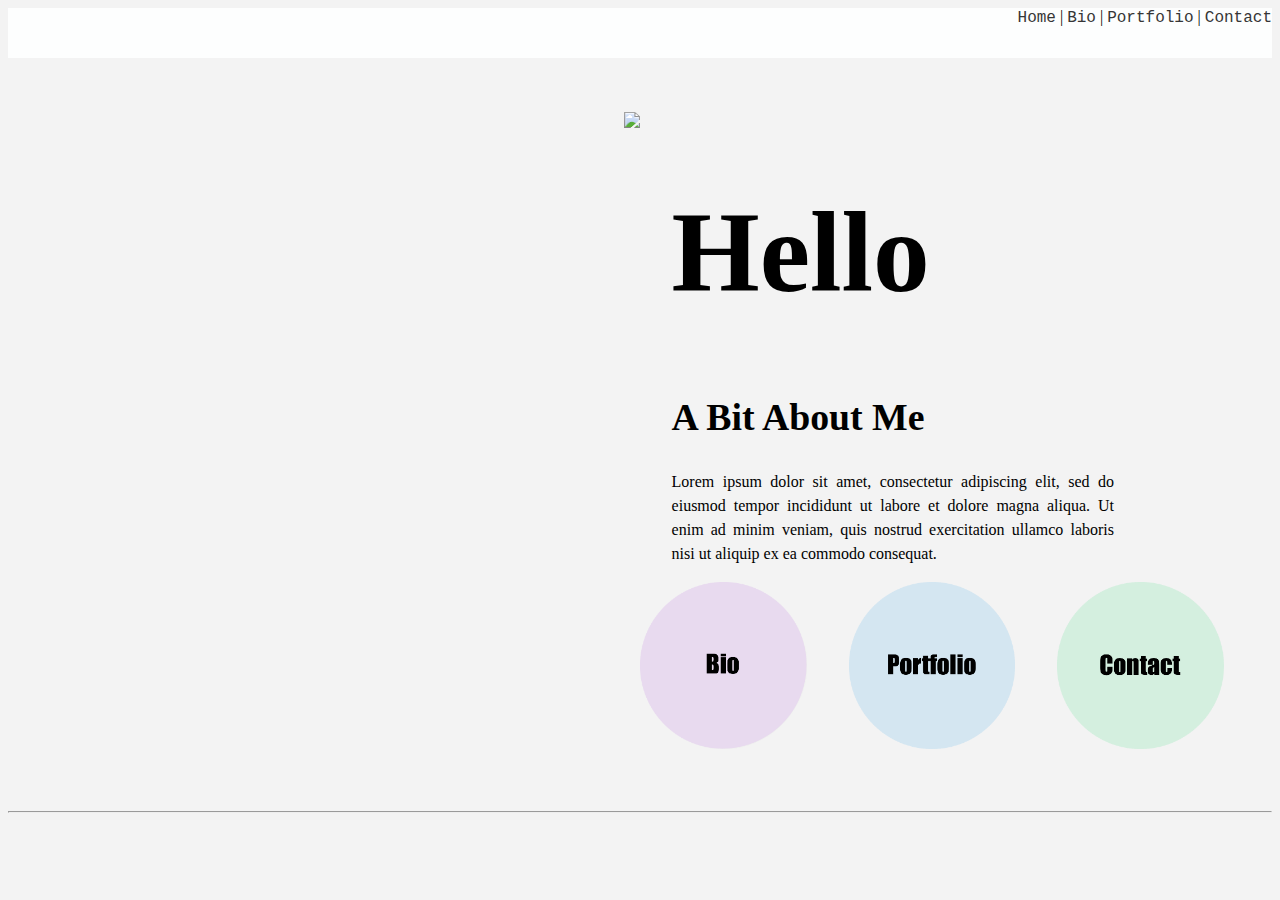
==== index.html @ cd1f3119 "v1 60pct complete" ====
<!DOCTYPE html>
<html lang="en">
<head>
    <meta charset="UTF-8">
    <meta name="viewport" content="width=device-width, initial-scale=1.0">
    <title>Zi's Personal Website</title>
    <link href="style.css" rel="stylesheet" type="text/css">
</head>
<header>
    <nav>
            <a href="index.html">Home</a> | 
            <a href="about.html">Bio</a> | 
            <a href="portfolio.html">Portfolio</a> |
            <a href="contact.html">Contact</a>
    </nav>
</header>
<body>
    <br><br><br>
    <div class="row">
        <div class="column">
            <img align="right" src="img/homepage_headshot.png">  
        </div>
        <div class="column">
            <h1 style="margin-left:5%; font-size: 3cm;">Hello</h1>
            <h2 style="margin-left:5%; font-size: 1cm;"> A Bit About Me</h2>
            <p style="margin-left:5%; margin-right: 25%;">Lorem ipsum dolor sit amet, consectetur adipiscing elit, sed do eiusmod tempor incididunt ut labore et dolore magna aliqua. Ut enim ad minim veniam, quis nostrud exercitation ullamco laboris nisi ut aliquip ex ea commodo consequat.</p>
            <div class=""row>
                <div class = "column2">
                    <a id="menu" href="about.html"><img class="image_on" src="img/bioH.png" /><img class="image_off" src="img/bio.png"/></a>
                </div>
                <div class = "column2">
                    <a id="menu" href="portfolio.html"><img class="image_on" src="img/portfolioH.png" /><img class="image_off" src="img/portfolio.png"/></a>
                </div>
                <div class = "column2">
                    <a id="menu" href="contact.html"><img class="image_on" src="img/contactH.png" /><img class="image_off" src="img/contact.png"/></a>
                </div>
            </div>
        </div>
    </div>
    <br><br><br>
    <hr>
</body>
</html>
---- style.css ----
header {
    background-color: #FDFEFE;
    height: 50px;
    text-align:right;
}
nav a{
    font-family: 'Courier New', Courier, monospace;
    color: #363636ff;
    text-decoration: none;
}
.image_off, #menu:hover .image_on{
    display:none
 }
 .image_on, #menu:hover .image_off{
    display:block
 }
 
body {background-color: #f3f3f3ff;}
.row:after {
    content: "";
    display: table;
    clear: both;
    }
.column {
    float: left;
    width: 50%;
}
.column2 {
    float: left;
    width: 33%;
}
img {
    max-width: 80%;
    max-height: 80%;
    display:block
}
p {
    line-height: 150%;
    text-align: justify;
}
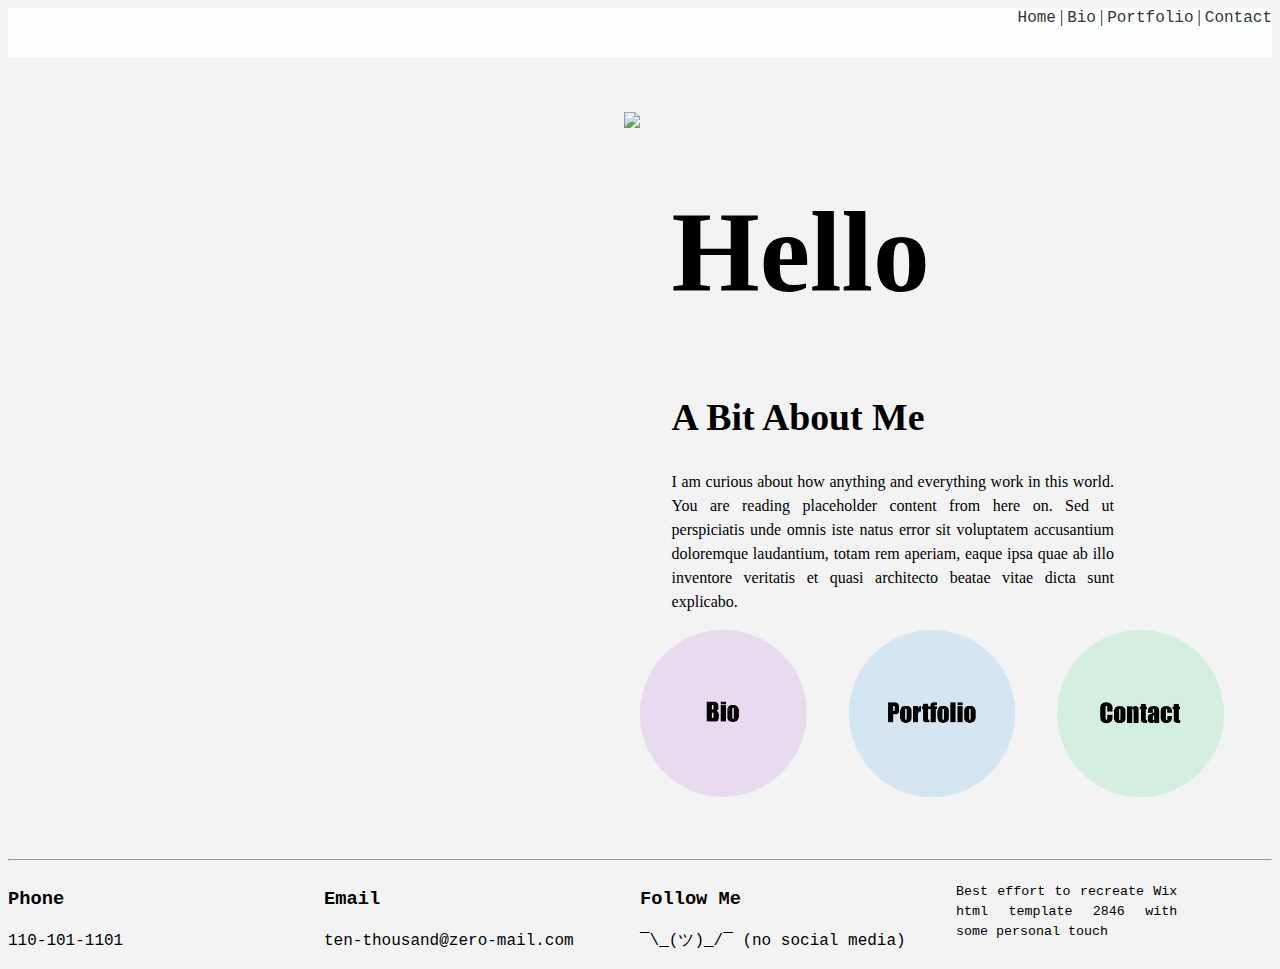
==== commit c5045022: "Merge pull request v-near-final from fang10000/sketch" ====
--- a/index.html
+++ b/index.html
@@ -23,7 +23,7 @@
         <div class="column">
             <h1 style="margin-left:5%; font-size: 3cm;">Hello</h1>
             <h2 style="margin-left:5%; font-size: 1cm;"> A Bit About Me</h2>
-            <p style="margin-left:5%; margin-right: 25%;">Lorem ipsum dolor sit amet, consectetur adipiscing elit, sed do eiusmod tempor incididunt ut labore et dolore magna aliqua. Ut enim ad minim veniam, quis nostrud exercitation ullamco laboris nisi ut aliquip ex ea commodo consequat.</p>
+            <p style="margin-left:5%; margin-right: 25%;">I am curious about how anything and everything work in this world. You are reading placeholder content from here on. Sed ut perspiciatis unde omnis iste natus error sit voluptatem accusantium doloremque laudantium, totam rem aperiam, eaque ipsa quae ab illo inventore veritatis et quasi architecto beatae vitae dicta sunt explicabo. </p>
             <div class=""row>
                 <div class = "column2">
                     <a id="menu" href="about.html"><img class="image_on" src="img/bioH.png" /><img class="image_off" src="img/bio.png"/></a>
@@ -38,6 +38,23 @@
         </div>
     </div>
     <br><br><br>
-    <hr>
 </body>
+<hr>
+<footer> 
+    <div class="column3">
+        <h3 style="font-weight: bold;">Phone</h3>
+        <p>110-101-1101</p>
+    </div>
+    <div class="column3">
+        <h3 style="font-weight: bold;">Email</h3>
+        <p>ten-thousand@zero-mail.com</p>
+    </div>
+    <div class="column3">
+        <h3 style="font-weight: bold;">Follow Me</h3>
+        <p>¯\_(ツ)_/¯ (no social media)</p>
+    </div>
+    <div class="column3">
+        <p style="font-size: smaller; margin-right: 30%;">Best effort to recreate Wix html template 2846 with some personal touch</p>
+    </div>
+</footer>
 </html>--- a/style.css
+++ b/style.css
@@ -1,40 +1,76 @@
 header {
     background-color: #FDFEFE;
     height: 50px;
-    text-align:right;
+    text-align: right;
 }
-nav a{
+
+nav a {
     font-family: 'Courier New', Courier, monospace;
     color: #363636ff;
     text-decoration: none;
 }
-.image_off, #menu:hover .image_on{
-    display:none
- }
- .image_on, #menu:hover .image_off{
-    display:block
- }
- 
-body {background-color: #f3f3f3ff;}
+
+.image_off,
+#menu:hover .image_on {
+    display: none
+}
+
+.image_on,
+#menu:hover .image_off {
+    display: block
+}
+
+h1 {
+    margin-left: 5%;
+}
+
+body {
+    background-color: #f3f3f3ff;
+}
+
 .row:after {
     content: "";
     display: table;
     clear: both;
-    }
+}
+
 .column {
     float: left;
     width: 50%;
 }
+
 .column2 {
     float: left;
     width: 33%;
 }
+
+.column3 {
+    float: left;
+    width: 25%;
+}
+
 img {
     max-width: 80%;
     max-height: 80%;
-    display:block
+    display: block
 }
+
 p {
     line-height: 150%;
     text-align: justify;
-}+}
+body {
+    animation: fadeInAnimation ease 1s;
+    animation-iteration-count: 1;
+    animation-fill-mode: forwards;
+}
+@keyframes fadeInAnimation {
+    0% {
+        opacity: 0;
+    }
+
+    100% {
+        opacity: 1;
+    }
+}
+footer {font-family: 'Courier New', Courier, monospace;}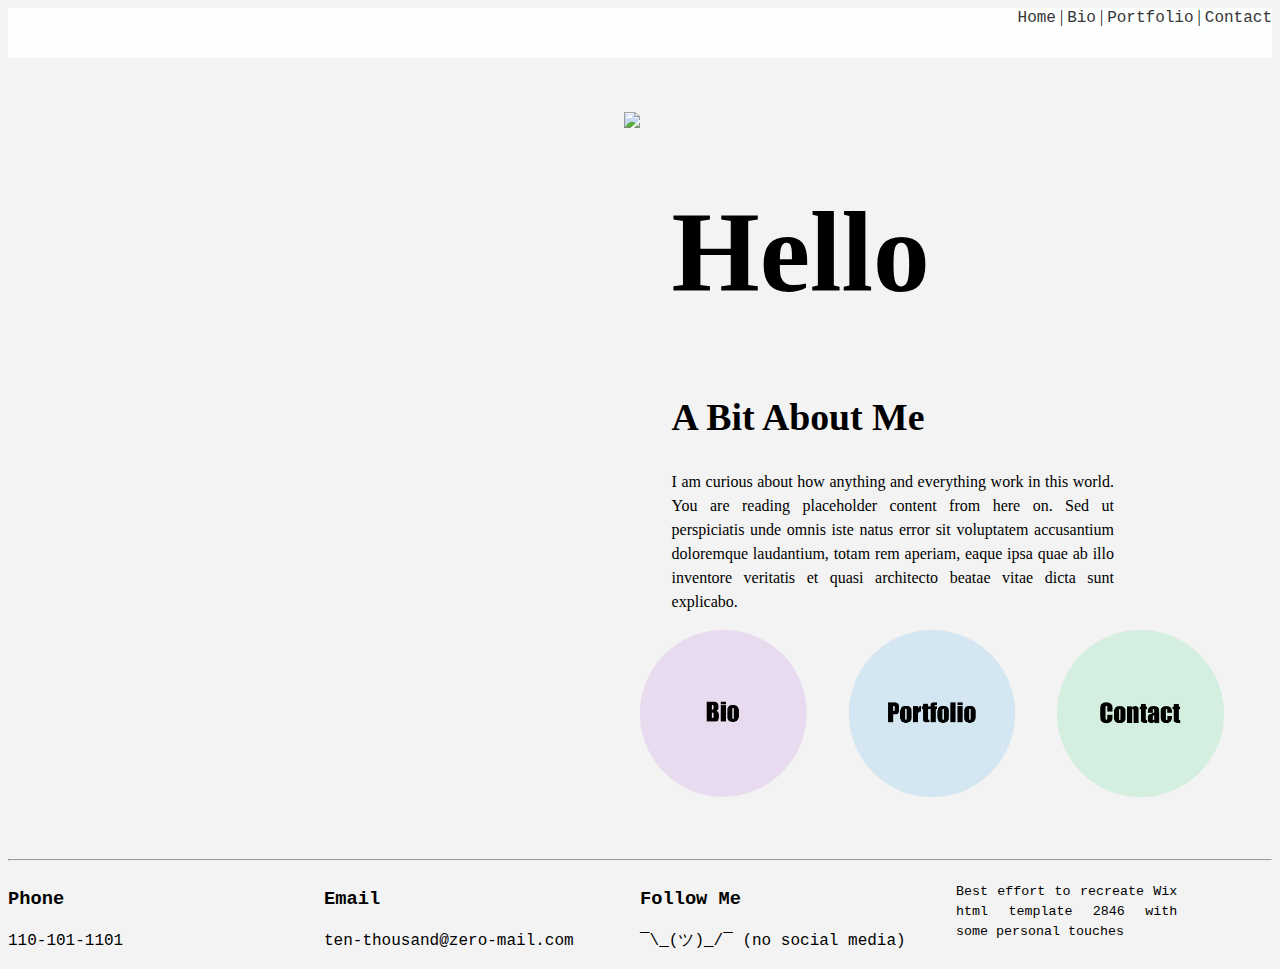
==== commit 9bbd5f84: "ready for submission with two future improvements listed in readme.md" ====
--- a/index.html
+++ b/index.html
@@ -54,7 +54,7 @@
         <p>¯\_(ツ)_/¯ (no social media)</p>
     </div>
     <div class="column3">
-        <p style="font-size: smaller; margin-right: 30%;">Best effort to recreate Wix html template 2846 with some personal touch</p>
+        <p style="font-size: smaller; margin-right: 30%;">Best effort to recreate Wix html template 2846 with some personal touches</p>
     </div>
 </footer>
 </html>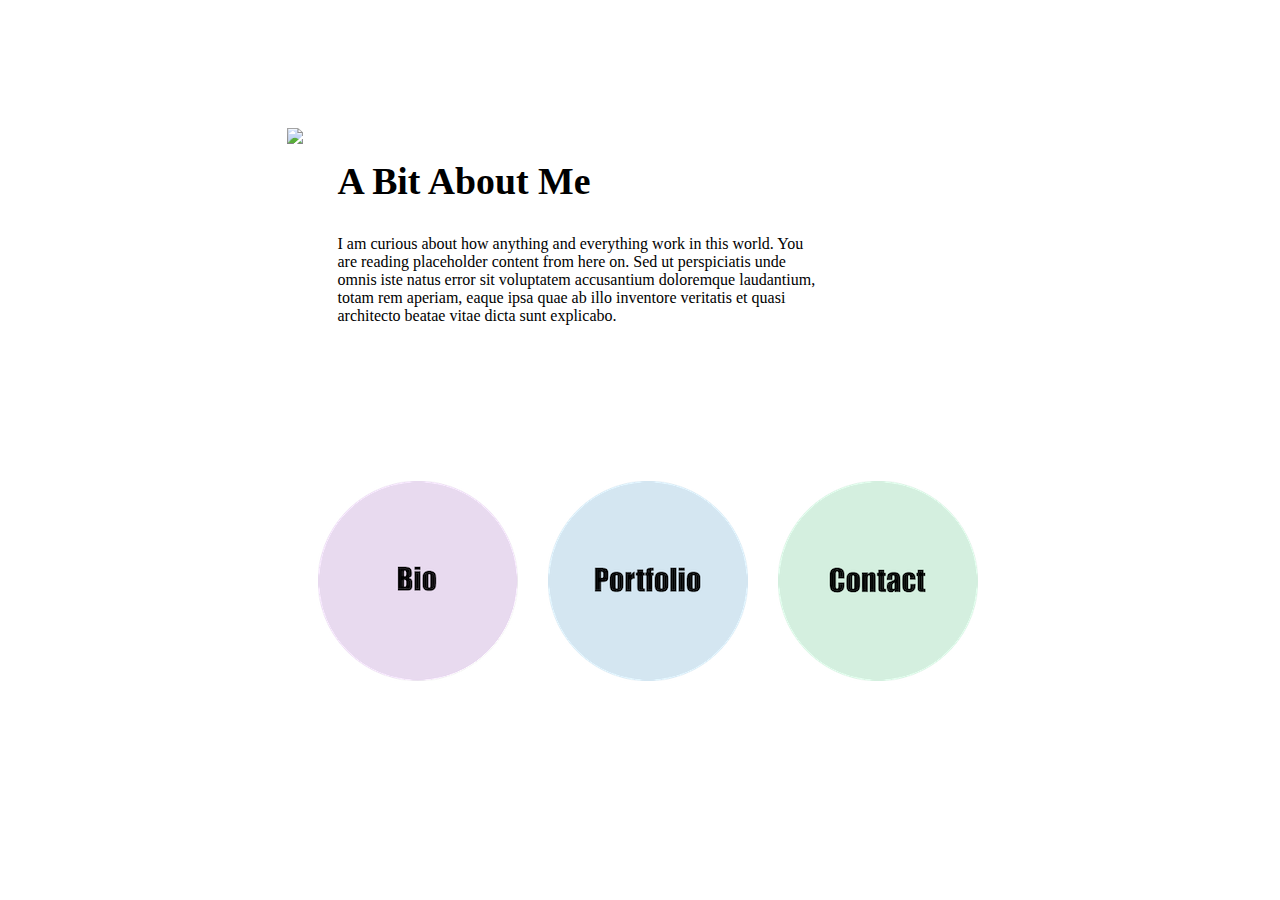
==== commit 33e951fe: "working homepage for computer and mobile and still need touch-up" ====
--- a/index.html
+++ b/index.html
@@ -3,58 +3,46 @@
 <head>
     <meta charset="UTF-8">
     <meta name="viewport" content="width=device-width, initial-scale=1.0">
-    <title>Zi's Personal Website</title>
+    <title>Document</title>
     <link href="style.css" rel="stylesheet" type="text/css">
 </head>
-<header>
+<!-- <header style="margin-top: 2%; margin-bottom: 2%;">
     <nav>
             <a href="index.html">Home</a> | 
             <a href="about.html">Bio</a> | 
             <a href="portfolio.html">Portfolio</a> |
             <a href="contact.html">Contact</a>
     </nav>
-</header>
-<body>
-    <br><br><br>
-    <div class="row">
-        <div class="column">
-            <img align="right" src="img/homepage_headshot.png">  
-        </div>
-        <div class="column">
-            <h1 style="margin-left:5%; font-size: 3cm;">Hello</h1>
-            <h2 style="margin-left:5%; font-size: 1cm;"> A Bit About Me</h2>
-            <p style="margin-left:5%; margin-right: 25%;">I am curious about how anything and everything work in this world. You are reading placeholder content from here on. Sed ut perspiciatis unde omnis iste natus error sit voluptatem accusantium doloremque laudantium, totam rem aperiam, eaque ipsa quae ab illo inventore veritatis et quasi architecto beatae vitae dicta sunt explicabo. </p>
-            <div class=""row>
-                <div class = "column2">
-                    <a id="menu" href="about.html"><img class="image_on" src="img/bioH.png" /><img class="image_off" src="img/bio.png"/></a>
-                </div>
-                <div class = "column2">
-                    <a id="menu" href="portfolio.html"><img class="image_on" src="img/portfolioH.png" /><img class="image_off" src="img/portfolio.png"/></a>
-                </div>
-                <div class = "column2">
-                    <a id="menu" href="contact.html"><img class="image_on" src="img/contactH.png" /><img class="image_off" src="img/contact.png"/></a>
+    <hr>
+</header> -->
+<body style="margin-top: 10%;">
+        <div  class="container">
+            <div class="box1">
+                <img id= "img_hs" src="img/homepage_headshot.png">
+            </div>
+            <div class="box2">
+                <div class="hello">
+                    <div class="box3">
+                        <h2 style="margin-left:5%; font-size: 1cm;"> A Bit About Me</h2>
+                        <p style="margin-left:5%; margin-right: 25%;">I am curious about how anything and everything work in this world. You are reading placeholder content from here on. Sed ut perspiciatis unde omnis iste natus error sit voluptatem accusantium doloremque laudantium, totam rem aperiam, eaque ipsa quae ab illo inventore veritatis et quasi architecto beatae vitae dicta sunt explicabo. </p>
+                    </div>
+                    <div class="box4">
+                        <a id="menu" href="about.html"><img class="image_on" src="img/bioH.png" /><img class="image_off" src="img/bio.png"/></a>
+                    </div>
+                    <div class="box5">
+                        <a id="menu" href="portfolio.html"><img class="image_on" src="img/portfolioH.png" /><img class="image_off" src="img/portfolio.png"/></a>
+                    </div>
+                    <div class="box6">
+                        <a id="menu" href="contact.html"><img class="image_on" src="img/contactH.png" /><img class="image_off" src="img/contact.png"/></a>
+                    </div>
                 </div>
             </div>
         </div>
-    </div>
-    <br><br><br>
+        <!-- <div class="container">
+            <div class="footer">Phone</div>
+            <div class="footer">Email</div>
+            <div class="footer">Media</div>
+            <div class="footer">Version</div>
+        </div> -->
 </body>
-<hr>
-<footer> 
-    <div class="column3">
-        <h3 style="font-weight: bold;">Phone</h3>
-        <p>110-101-1101</p>
-    </div>
-    <div class="column3">
-        <h3 style="font-weight: bold;">Email</h3>
-        <p>ten-thousand@zero-mail.com</p>
-    </div>
-    <div class="column3">
-        <h3 style="font-weight: bold;">Follow Me</h3>
-        <p>¯\_(ツ)_/¯ (no social media)</p>
-    </div>
-    <div class="column3">
-        <p style="font-size: smaller; margin-right: 30%;">Best effort to recreate Wix html template 2846 with some personal touches</p>
-    </div>
-</footer>
 </html>--- a/style.css
+++ b/style.css
@@ -1,13 +1,89 @@
-header {
-    background-color: #FDFEFE;
-    height: 50px;
-    text-align: right;
+/* .container {
+display: flex;
+position: absolute;
+left: 50%;
+transform: translate(-50%,0);
+flex-direction: row;
+background-color:red;
+} */
+
+.container {
+    display: grid;
+    grid-template-rows: repeat(1, 1fr);
+    grid-template-columns: repeat(2, 1fr);
+    grid-template-areas:
+        "box1 box 2";
+    position: absolute;
+    left: 50%;
+    transform: translate(-50%, 0);
+    flex-direction: row;
+    /* background-color:red; */
 }
 
-nav a {
-    font-family: 'Courier New', Courier, monospace;
-    color: #363636ff;
-    text-decoration: none;
+.box1,
+.box2 {
+    flex: 50%;
+    height: 575px;
+    /* background-color: aqua;
+    border: 2px solid black; */
+}
+
+.hello {
+    display: grid;
+    grid-template-rows: repeat(2, 1fr);
+    grid-template-columns: repeat(3, 1fr);
+    grid-template-areas:
+        "box3 box3 box3"
+        "box4 box5 box6";
+    position: relative;
+}
+
+.box3 {
+    grid-area: box3;
+    height: 353px;
+    /* background-color: blueviolet; */
+}
+
+.box4 {
+    grid-area: box4;
+    display: flex;
+    justify-content: center;
+    width: 230px;
+    height: 200px;
+    /* background-color: blueviolet; */
+    /* border: 2px solid black;  */
+}
+
+.box5 {
+    grid-area: box5;
+    display: flex;
+    justify-content: center;
+    width: 230px;
+    height: 200px;
+    width: 230px;
+    /* background-color: blueviolet; */
+    /* border: 2px solid black;  */
+}
+
+.box6 {
+    grid-area: box6;
+    display: flex;
+    justify-content: center;
+    width: 230px;
+    height: 200px;
+    width: 230px;
+    /* background-color: blueviolet; */
+    /* border: 2px solid black;  */
+}
+
+.footer {
+    flex: 25%;
+    background-color: darkorange;
+    border: 2px solid black;
+}
+
+img {
+    width: auto;
 }
 
 .image_off,
@@ -20,57 +96,45 @@
     display: block
 }
 
-h1 {
-    margin-left: 5%;
-}
+@media only screen and (max-width: 480px) {
 
-body {
-    background-color: #f3f3f3ff;
-}
-
-.row:after {
-    content: "";
-    display: table;
-    clear: both;
-}
-
-.column {
-    float: left;
-    width: 50%;
-}
-
-.column2 {
-    float: left;
-    width: 33%;
-}
-
-.column3 {
-    float: left;
-    width: 25%;
-}
-
-img {
-    max-width: 80%;
-    max-height: 80%;
-    display: block
-}
-
-p {
-    line-height: 150%;
-    text-align: justify;
-}
-body {
-    animation: fadeInAnimation ease 1s;
-    animation-iteration-count: 1;
-    animation-fill-mode: forwards;
-}
-@keyframes fadeInAnimation {
-    0% {
-        opacity: 0;
+    .container {
+        display: flex;
+        justify-content: flex-start;
+        position: absolute;
+        left: 50%;
+        transform: translate(-50%, 0);
+        flex-direction: column;
+        background-color: red;
     }
 
-    100% {
-        opacity: 1;
+    .box1 {
+        display: flex;
+        justify-content: center;
+        width: 100vw;
+        height: 350px;
     }
-}
-footer {font-family: 'Courier New', Courier, monospace;}+
+    .box4,
+    .box5,
+    .box6 {
+        width: 33vw;
+    }
+
+    #img_hs {
+        width: 300px;
+    }
+
+    .image_off,
+    #menu:hover .image_on {
+        display: none;
+        width: 100px;
+    }
+
+    .image_on,
+    #menu:hover .image_off {
+        display: block;
+        width: 100px;
+    }
+
+}